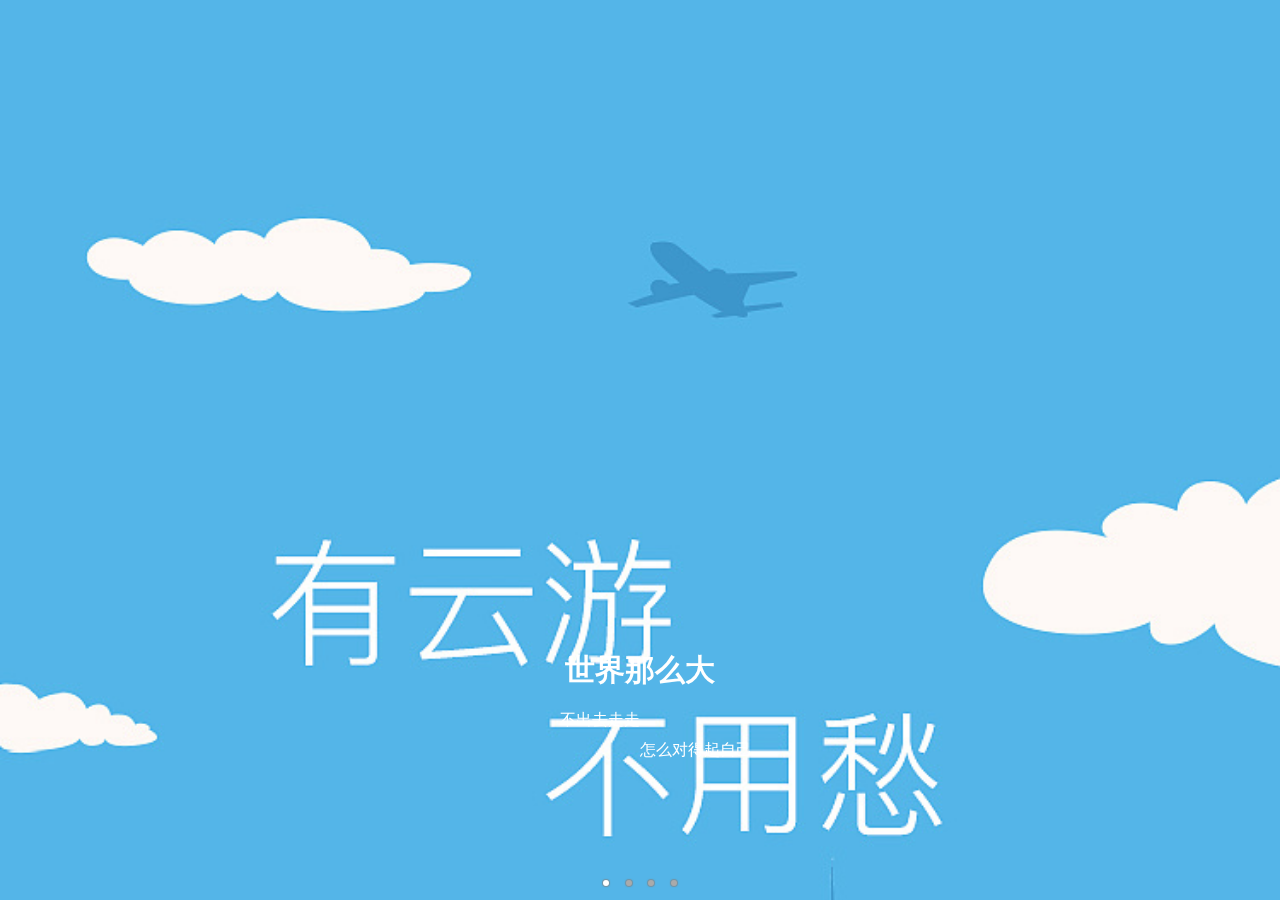
==== index.html @ 3c8fb206 "index over" ====
<!DOCTYPE html>
<html>
<head>
    <meta charset="utf-8">
    <meta name="viewport" content="width=device-width,initial-scale=1,minimum-scale=1,maximum-scale=1,user-scalable=no" />
    <title></title>
    <script src="js/mui.min.js"></script>
    <link href="css/mui.min.css" rel="stylesheet"/>
    <link rel="stylesheet" href="css/animate.min.css" />
    <link rel="stylesheet" href="css/index.css" />   
    <script type="text/javascript" charset="utf-8">
      	mui.init();
    </script>
</head>
<body>
		<div id="slider" class="mui-slider mui-fullscreen" style="background-color: black;">
			<div class="mui-slider-group">
				<!-- 第一张 -->
				<div class="mui-slider-item">
					<div class="item-logo" style="background-image: url(img/11.jpg);background-size:100%;">
						
						
						<div class="animate guide-show">
							<h2 class="animated bounceInDown">世界那么大</h2>
							<li class="animated bounceInLeft">不出去走走</li>
							<li class="animated bounceInRight">怎么对得起自己</li>
						</div>
					</div>
				</div>
				<!-- 第二张 -->
				<div class="mui-slider-item">
					<div class="item-logo" style="background-image:  url(img/22.jpg);background-size:100%;">
						
						<div id="tips-2" class="animate mui-hidden">
							<h2 class="animated fadeInDown">旅游不只有风景</h2>
							<li class="animated fadeInLeft">还有云游</li>
							<li class="animated fadeInRight">魅力贵州</li>
						</div>
					</div>
				</div>
				<!-- 第三张 -->
				<div class="mui-slider-item">
					<div class="item-logo" style="background-image:  url(img/33.jpg);background-size:100%;">
						
						<div id="tips-3" class="animate mui-hidden">
							<h2 class="animated zoomInDown">你总会去到那些地方</h2>
							<li class="animated zoomInLeft">雪山洁白，湖泊干净</li>
							<li class="animated zoomInRight">全世界都在对你唱情歌</li>
						</div>
					</div>
				</div>
				<!-- 第四张 -->
				<div class="mui-slider-item">
					<div class="item-logo" style="background-image:  url(img/11.jpg);background-size:100%;">
						
						<div class="animate">
							<button id='close' class="qq mui-btn mui-btn-warning mui-btn-outlined">立即体验</button>
						</div>
					</div>
				</div>
			</div>
			<div class="mui-slider-indicator">
				<div class="mui-indicator mui-active"></div>
				<div class="mui-indicator"></div>
				<div class="mui-indicator"></div>
				<div class="mui-indicator"></div>
			</div>
		</div>
		
<script>
	//引入主页
	document.getElementById("close").addEventListener('tap',function(){
	    mui.openWindow({
	      url:'html/relindex.html',
	      id:'reli',
	    })
	})

	mui.back = function() {};
	mui.plusReady(function() {
		if(mui.os.ios){
			plus.navigator.setFullscreen(true);
		}
		plus.navigator.closeSplashscreen();
	});

	//图片切换时，触发动画
	document.querySelector('.mui-slider').addEventListener('slide', function(event) {
	 	//注意slideNumber是从0开始的；
	 	var index = event.detail.slideNumber+1;
	 	if(index==2||index==3){
	 		var item = document.getElementById("tips-"+index);
	 		if(item.classList.contains("mui-hidden")){
	 			item.classList.remove("mui-hidden");
	 			item.classList.add("guide-show");
	 		}
	 	}
	});
	
</script>
	</body>
</html>
---- css/index.css ----
#close {
				position: absolute;
				width: 160px;
				left: 50%;
				margin-left: -80px;
				bottom: 15%;
				padding: 10px;
				color: #fff;
				border-color: #fff;
			}
			.item-logo {
				width: 100%;
				height: 100%;
				position: relative;
			}
			.item-logo a {
				width: 200px;
				height: 200px;
				display: block;
				border: 1px solid #FFFFFF;
				border-color: rgba(255, 255, 255, 0.5);
				text-align: center;
				line-height: 200px;
				border-radius: 50%;
				font-size: 40px;
				color: #fff;
				position: absolute;
				top: 15%;
				left: 50%;
				margin-left: -100px;
			}
			.animate {
				position: absolute;
				left: 0;
				bottom: 15%;
				width: 100%;
				color: #fff;
				display: -moz-box;
			}
			.animate h2 {
				text-align: center;
				margin-bottom: 20px;
			}
			.animate li {
				width: 50%;
				height: 30px;
				line-height: 30px;
				list-style: none;
				font-size: 16px;
				text-align: right;
			}
			.animate li:nth-child(3) {
				text-align: left;
				float: right;
			}
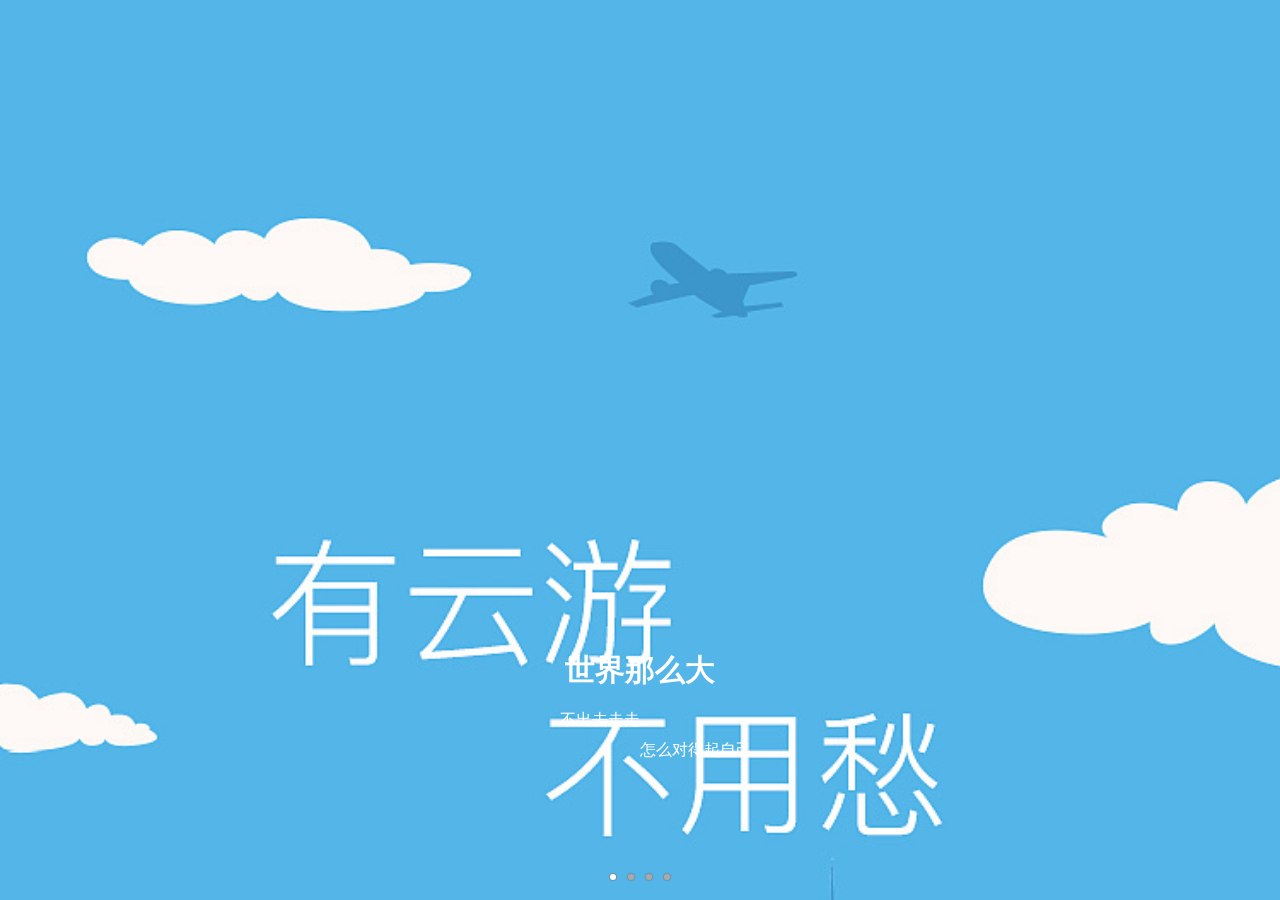
==== commit b1cc9bd3: "gai" ====
--- a/index.html
+++ b/index.html
@@ -26,7 +26,7 @@
 							<li class="animated bounceInRight">怎么对得起自己</li>
 						</div>
 					</div>
-				</div>
+				</d iv>
 				<!-- 第二张 -->
 				<div class="mui-slider-item">
 					<div class="item-logo" style="background-image:  url(img/22.jpg);background-size:100%;">
@@ -68,7 +68,7 @@
 		</div>
 		
 <script>
-	//引入主页
+	//引入子页
 	document.getElementById("close").addEventListener('tap',function(){
 	    mui.openWindow({
 	      url:'html/relindex.html',
